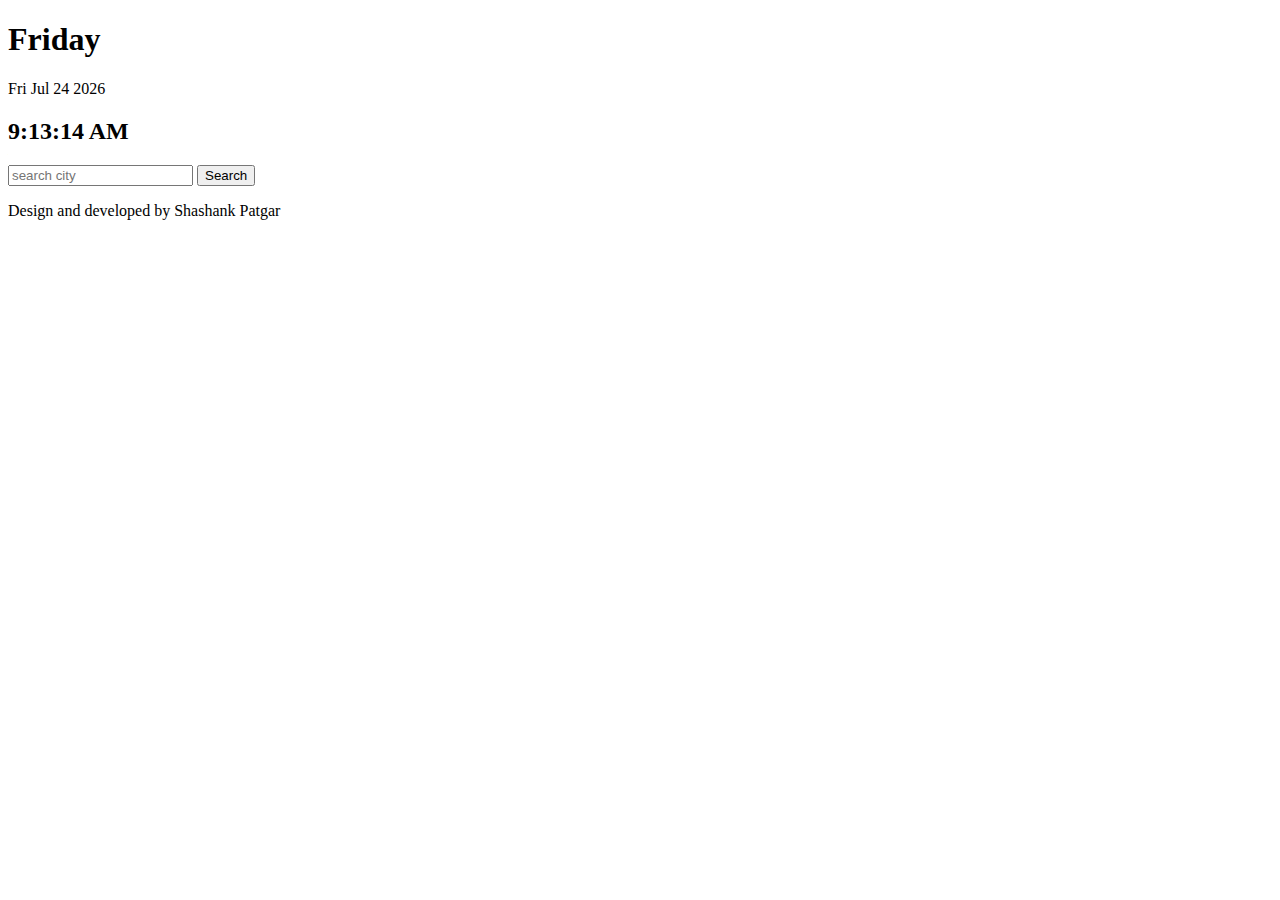
==== weather-app-2/index.html @ 917f82d3 "new script update" ====
<!DOCTYPE html>
<html lang="en">
<head>
    <meta charset="UTF-8">
    <meta name="viewport" content="width=device-width, initial-scale=1.0">
    <title>Weather App</title>
<link rel="stylesheet" href="style.css">
</head>
<body>
    <div class="container">
        <div class="left-section">
            <div class="day-section" id="day-section">
                
            </div>
            <div class="time-section" id="time-section">

            </div>
            <div class="image-diagram" id="image-diagram">
                
            </div>

            <div class="temp-section" id="temp-section">
                
            </div>
        </div>
        <!--Right section-->
        <div class="right-section">
            <div class="input-section">
                <input type="text" id="city-input" placeholder="search city">
                <button id="search">Search</button>
            </div>

            <div class="temp-info" id="temp-info">
                
            </div>
            
            <!--footer-->
            <div class="footer">
                <p>Design and developed by Shashank Patgar</p>
            </div>
        </div>
    </div>
<script src="script.js"></script>
</body>
</html>
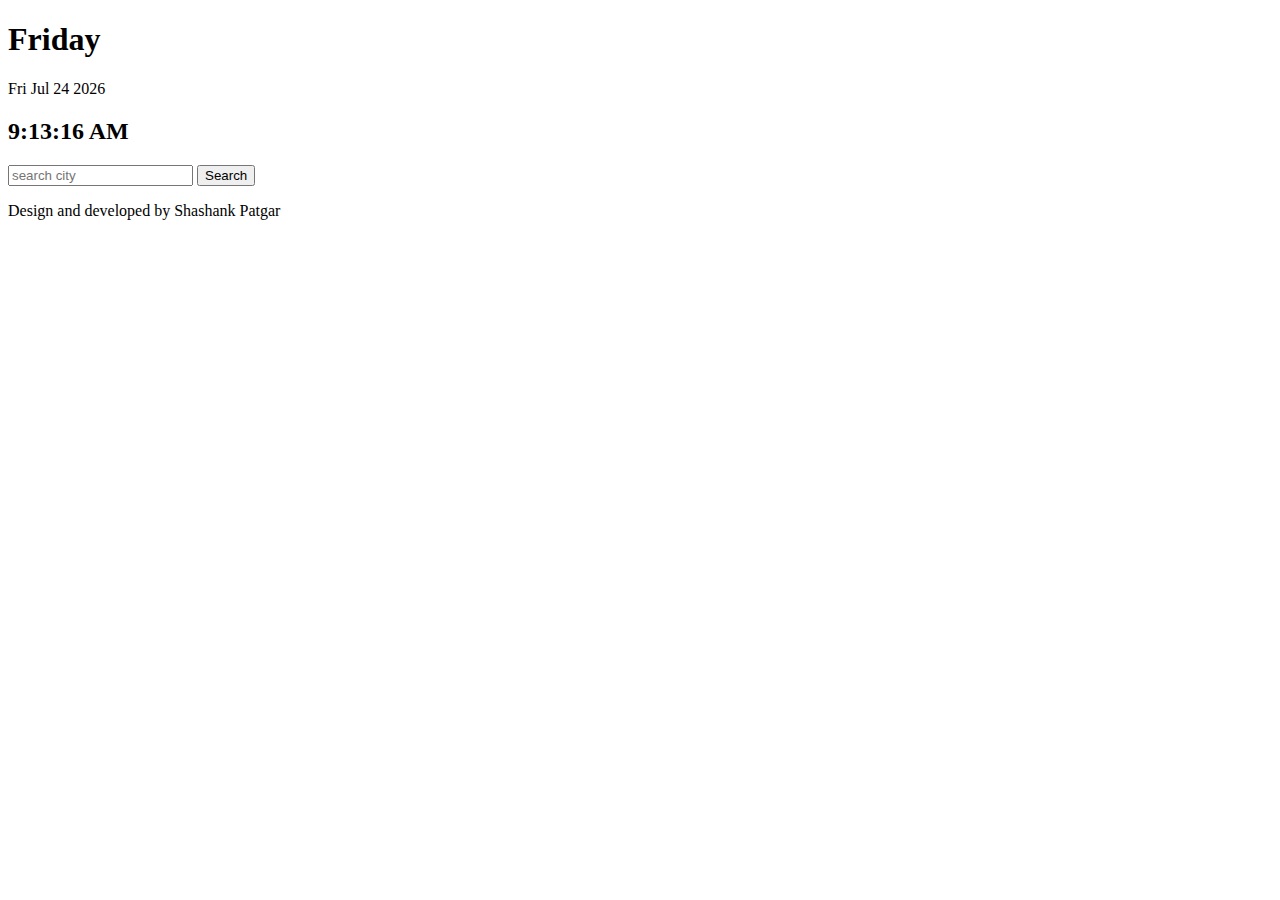
==== commit 49d5515e: "icon added" ====
--- a/weather-app-2/index.html
+++ b/weather-app-2/index.html
@@ -3,6 +3,7 @@
 <head>
     <meta charset="UTF-8">
     <meta name="viewport" content="width=device-width, initial-scale=1.0">
+    <link rel="icon" href="img/icon.png">
     <title>Weather App</title>
 <link rel="stylesheet" href="style.css">
 </head>
